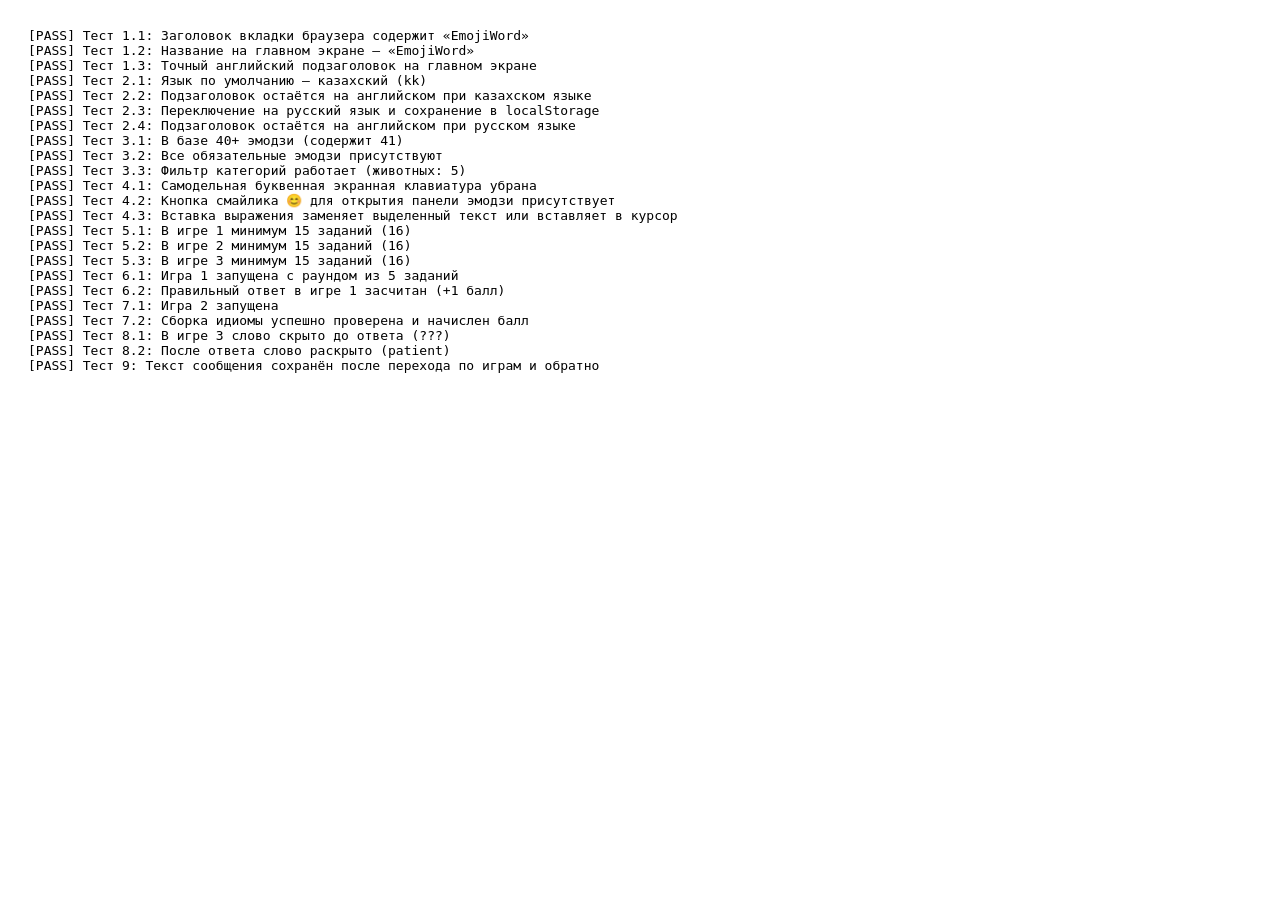
==== test-runner.html @ 50c8aa2b "Add files via upload" ====
<!DOCTYPE html>
<html lang="ru">
<head>
  <meta charset="UTF-8">
  <title>Автоматические тесты EmojiWord</title>
</head>
<body>
  <div id="test-results" style="font-family: monospace; white-space: pre; padding: 20px;">Запуск тестов EmojiWord...</div>

  <iframe id="app-frame" src="index.html" style="width: 850px; height: 750px; display: none;"></iframe>

  <script>
    const results = [];
    function assert(condition, testName, details = "") {
      if (condition) {
        results.push(`[PASS] ${testName}`);
      } else {
        results.push(`[FAIL] ${testName} ${details ? "(" + details + ")" : ""}`);
      }
    }

    window.addEventListener("load", () => {
      setTimeout(runAllTests, 600);
    });

    function runAllTests() {
      const frame = document.getElementById("app-frame");
      const doc = frame.contentDocument || frame.contentWindow.document;
      const win = frame.contentWindow;

      try {
        // ТЕСТ 1: Название EmojiWord и точный подзаголовок
        const title = doc.title;
        assert(title.includes("EmojiWord"), 
          "Тест 1.1: Заголовок вкладки браузера содержит «EmojiWord»", 
          `title: "${title}"`);

        const brandTitle = doc.querySelector(".brand-title").textContent.trim();
        assert(brandTitle === "EmojiWord", 
          "Тест 1.2: Название на главном экране — «EmojiWord»", 
          `бренд: "${brandTitle}"`);

        const subtitle = doc.getElementById("brand-subtitle").textContent.trim();
        const expectedSub = "using emojis and idioms to make learning English more fun";
        assert(subtitle === expectedSub, 
          "Тест 1.3: Точный английский подзаголовок на главном экране", 
          `получено: "${subtitle}"`);

        // ТЕСТ 2: Казахский по умолчанию и сохранение языка
        win.localStorage.removeItem("emoji_english_lang");
        win.initLanguage();
        win.applyInterfaceLanguage();

        assert(win.state.currentLang === "kk", 
          "Тест 2.1: Язык по умолчанию — казахский (kk)");

        // Проверяем, что подзаголовок остаётся английским даже при казахском интерфейсе!
        const subKk = doc.getElementById("brand-subtitle").textContent.trim();
        assert(subKk === expectedSub, 
          "Тест 2.2: Подзаголовок остаётся на английском при казахском языке");

        // Переключаем на русский и проверяем
        const ruBtn = doc.querySelector('.lang-btn[data-lang="ru"]');
        ruBtn.click();
        assert(win.state.currentLang === "ru" && win.localStorage.getItem("emoji_english_lang") === "ru", 
          "Тест 2.3: Переключение на русский язык и сохранение в localStorage");

        const subRu = doc.getElementById("brand-subtitle").textContent.trim();
        assert(subRu === expectedSub, 
          "Тест 2.4: Подзаголовок остаётся на английском при русском языке");

        // ТЕСТ 3: 40+ эмодзи и обязательный список
        assert(Array.isArray(win.EMOJI_DATABASE) && win.EMOJI_DATABASE.length >= 40, 
          "Тест 3.1: В базе 40+ эмодзи (содержит " + (win.EMOJI_DATABASE ? win.EMOJI_DATABASE.length : 0) + ")");

        const mandatory = ["👍", "👎", "👏", "🙌", "🤝", "💪", "❤️", "💔", "🔥", "⭐", "🌧️", "☀️", "🧊", "🐝", "🦁", "🐢", "🎯", "🎉"];
        const existingEmojis = win.EMOJI_DATABASE.map(e => e.emoji);
        const missing = mandatory.filter(m => !existingEmojis.includes(m));
        assert(missing.length === 0, 
          "Тест 3.2: Все обязательные эмодзи присутствуют", 
          missing.length > 0 ? `не хватает: ${missing.join(", ")}` : "все 18 обязательных на месте");

        // Проверка категорий
        win.filterCategory("animals");
        const renderedCount = doc.querySelectorAll(".emoji-card-btn").length;
        assert(renderedCount === 5, 
          "Тест 3.3: Фильтр категорий работает (животных: 5)", 
          `отображено: ${renderedCount}`);
        win.filterCategory("all");

        // ТЕСТ 4: Мессенджер и отсутствие самодельной клавиатуры
        const oldKeyboard = doc.getElementById("virtual-keyboard");
        assert(!oldKeyboard, 
          "Тест 4.1: Самодельная буквенная экранная клавиатура убрана");

        const toggleEmojiBtn = doc.getElementById("toggle-emoji-panel-btn");
        assert(toggleEmojiBtn !== null, 
          "Тест 4.2: Кнопка смайлика 😊 для открытия панели эмодзи присутствует");

        // Проверка вставки и замены выделенного текста
        const msgInput = doc.getElementById("message-input");
        msgInput.value = "Hello world!";
        msgInput.selectionStart = 6;
        msgInput.selectionEnd = 11; // выделено "world"
        win.selectEmoji("strong");
        win.setMode("words");
        win.insertCurrentExpression();

        assert(msgInput.value.includes("strong"), 
          "Тест 4.3: Вставка выражения заменяет выделенный текст или вставляет в курсор", 
          `значение: "${msgInput.value}"`);

        // ТЕСТ 5: База мини-игр (минимум по 15 заданий на каждую игру)
        assert(win.GAMES_DATABASE.game1.length >= 15, 
          "Тест 5.1: В игре 1 минимум 15 заданий (" + win.GAMES_DATABASE.game1.length + ")");
        assert(win.GAMES_DATABASE.game2.length >= 15, 
          "Тест 5.2: В игре 2 минимум 15 заданий (" + win.GAMES_DATABASE.game2.length + ")");
        assert(win.GAMES_DATABASE.game3.length >= 15, 
          "Тест 5.3: В игре 3 минимум 15 заданий (" + win.GAMES_DATABASE.game3.length + ")");

        // ТЕСТ 6: Запуск и прохождение игры 1 («Угадай эмоцию»)
        win.switchView("games");
        win.startMiniGame(1);
        assert(win.state.game.activeGameId === 1 && win.state.game.questions.length === 5, 
          "Тест 6.1: Игра 1 запущена с раундом из 5 заданий");

        // Симулируем правильный ответ на вопрос 1
        const q1 = win.state.game.questions[0];
        const correctBtn = doc.querySelector(`.game-opt-btn[data-emoji="${q1.correctEmoji}"]`);
        if (correctBtn) {
          correctBtn.click();
          assert(win.state.game.score === 1 && win.state.game.answered === true, 
            "Тест 6.2: Правильный ответ в игре 1 засчитан (+1 балл)");
        }

        // ТЕСТ 7: Игра 2 («Собери идиому»)
        win.startMiniGame(2);
        const q2 = win.state.game.questions[0];
        assert(win.state.game.activeGameId === 2, 
          "Тест 7.1: Игра 2 запущена");

        // Кликаем по чипам в правильном порядке
        q2.words.forEach(w => {
          const chip = Array.from(doc.querySelectorAll("#chips-pool .word-chip")).find(c => c.dataset.word === w);
          if (chip) chip.click();
        });
        const checkBtn = doc.getElementById("btn-check-idiom");
        if (checkBtn) {
          checkBtn.click();
          assert(win.state.game.score === 1, 
            "Тест 7.2: Сборка идиомы успешно проверена и начислен балл");
        }

        // ТЕСТ 8: Игра 3 («Слушай и выбирай») — скрытое слово до ответа
        win.startMiniGame(3);
        const revealedWordBefore = doc.getElementById("revealed-word").textContent.trim();
        assert(revealedWordBefore.includes("???"), 
          "Тест 8.1: В игре 3 слово скрыто до ответа (???)");

        const q3 = win.state.game.questions[0];
        const optBtn3 = doc.querySelector(`.game-opt-btn[data-emoji="${q3.correctEmoji}"]`);
        if (optBtn3) {
          optBtn3.click();
          const revealedWordAfter = doc.getElementById("revealed-word").textContent.trim();
          assert(revealedWordAfter.includes(q3.word), 
            "Тест 8.2: После ответа слово раскрыто (" + q3.word + ")");
        }

        // Возвращаемся в мессенджер
        win.switchView("messenger");
        assert(msgInput.value.includes("strong"), 
          "Тест 9: Текст сообщения сохранён после перехода по играм и обратно");

      } catch (err) {
        results.push(`[CRASH] Исключение: ${err.message}`);
      }

      const outputEl = document.getElementById("test-results");
      outputEl.textContent = results.join("\n");
      console.log(results.join("\n"));
      window.TEST_COMPLETED = true;
    }
  </script>
</body>
</html>
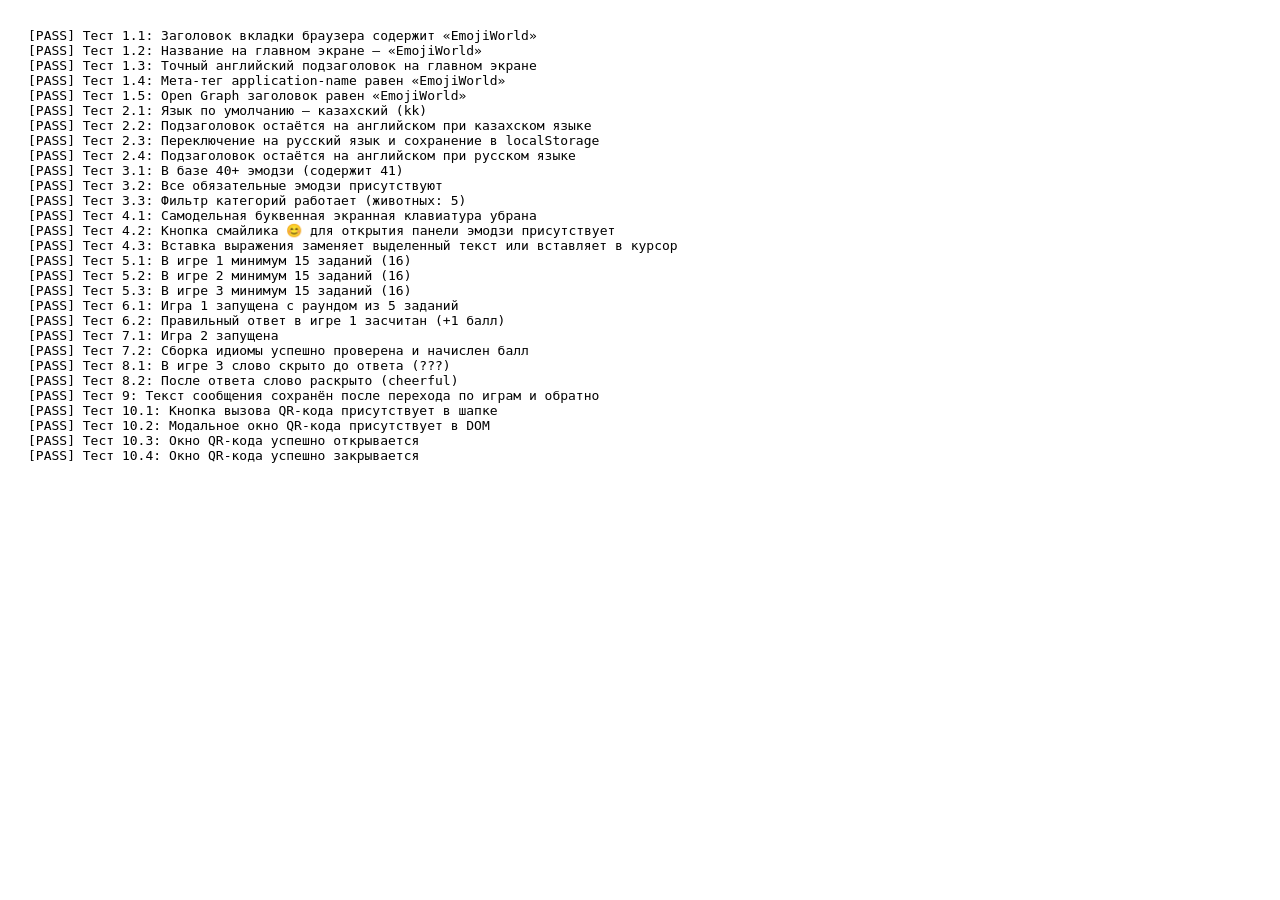
==== commit 4d6a3e50: "Add files via upload" ====
--- a/test-runner.html
+++ b/test-runner.html
@@ -2,10 +2,10 @@
 <html lang="ru">
 <head>
   <meta charset="UTF-8">
-  <title>Автоматические тесты EmojiWord</title>
+  <title>Автоматические тесты EmojiWorld</title>
 </head>
 <body>
-  <div id="test-results" style="font-family: monospace; white-space: pre; padding: 20px;">Запуск тестов EmojiWord...</div>
+  <div id="test-results" style="font-family: monospace; white-space: pre; padding: 20px;">Запуск тестов EmojiWorld...</div>
 
   <iframe id="app-frame" src="index.html" style="width: 850px; height: 750px; display: none;"></iframe>
 
@@ -29,15 +29,15 @@
       const win = frame.contentWindow;
 
       try {
-        // ТЕСТ 1: Название EmojiWord и точный подзаголовок
+        // ТЕСТ 1: Название EmojiWorld и точный подзаголовок
         const title = doc.title;
-        assert(title.includes("EmojiWord"), 
-          "Тест 1.1: Заголовок вкладки браузера содержит «EmojiWord»", 
+        assert(title.includes("EmojiWorld"), 
+          "Тест 1.1: Заголовок вкладки браузера содержит «EmojiWorld»", 
           `title: "${title}"`);
 
         const brandTitle = doc.querySelector(".brand-title").textContent.trim();
-        assert(brandTitle === "EmojiWord", 
-          "Тест 1.2: Название на главном экране — «EmojiWord»", 
+        assert(brandTitle === "EmojiWorld", 
+          "Тест 1.2: Название на главном экране — «EmojiWorld»", 
           `бренд: "${brandTitle}"`);
 
         const subtitle = doc.getElementById("brand-subtitle").textContent.trim();
@@ -45,6 +45,14 @@
         assert(subtitle === expectedSub, 
           "Тест 1.3: Точный английский подзаголовок на главном экране", 
           `получено: "${subtitle}"`);
+
+        const metaApp = doc.querySelector('meta[name="application-name"]');
+        assert(metaApp && metaApp.content === "EmojiWorld",
+          "Тест 1.4: Мета-тег application-name равен «EmojiWorld»");
+
+        const metaOg = doc.querySelector('meta[property="og:title"]');
+        assert(metaOg && metaOg.content === "EmojiWorld",
+          "Тест 1.5: Open Graph заголовок равен «EmojiWorld»");
 
         // ТЕСТ 2: Казахский по умолчанию и сохранение языка
         win.localStorage.removeItem("emoji_english_lang");
@@ -171,6 +179,16 @@
         assert(msgInput.value.includes("strong"), 
           "Тест 9: Текст сообщения сохранён после перехода по играм и обратно");
 
+        // ТЕСТ 10: Кнопка и модальное окно QR-кода
+        const openQrBtn = doc.getElementById("open-qr-btn");
+        assert(openQrBtn !== null, "Тест 10.1: Кнопка вызова QR-кода присутствует в шапке");
+        const qrModal = doc.getElementById("qr-modal");
+        assert(qrModal !== null, "Тест 10.2: Модальное окно QR-кода присутствует в DOM");
+        win.openQrModal();
+        assert(!qrModal.classList.contains("hidden"), "Тест 10.3: Окно QR-кода успешно открывается");
+        win.closeQrModal();
+        assert(qrModal.classList.contains("hidden"), "Тест 10.4: Окно QR-кода успешно закрывается");
+
       } catch (err) {
         results.push(`[CRASH] Исключение: ${err.message}`);
       }
